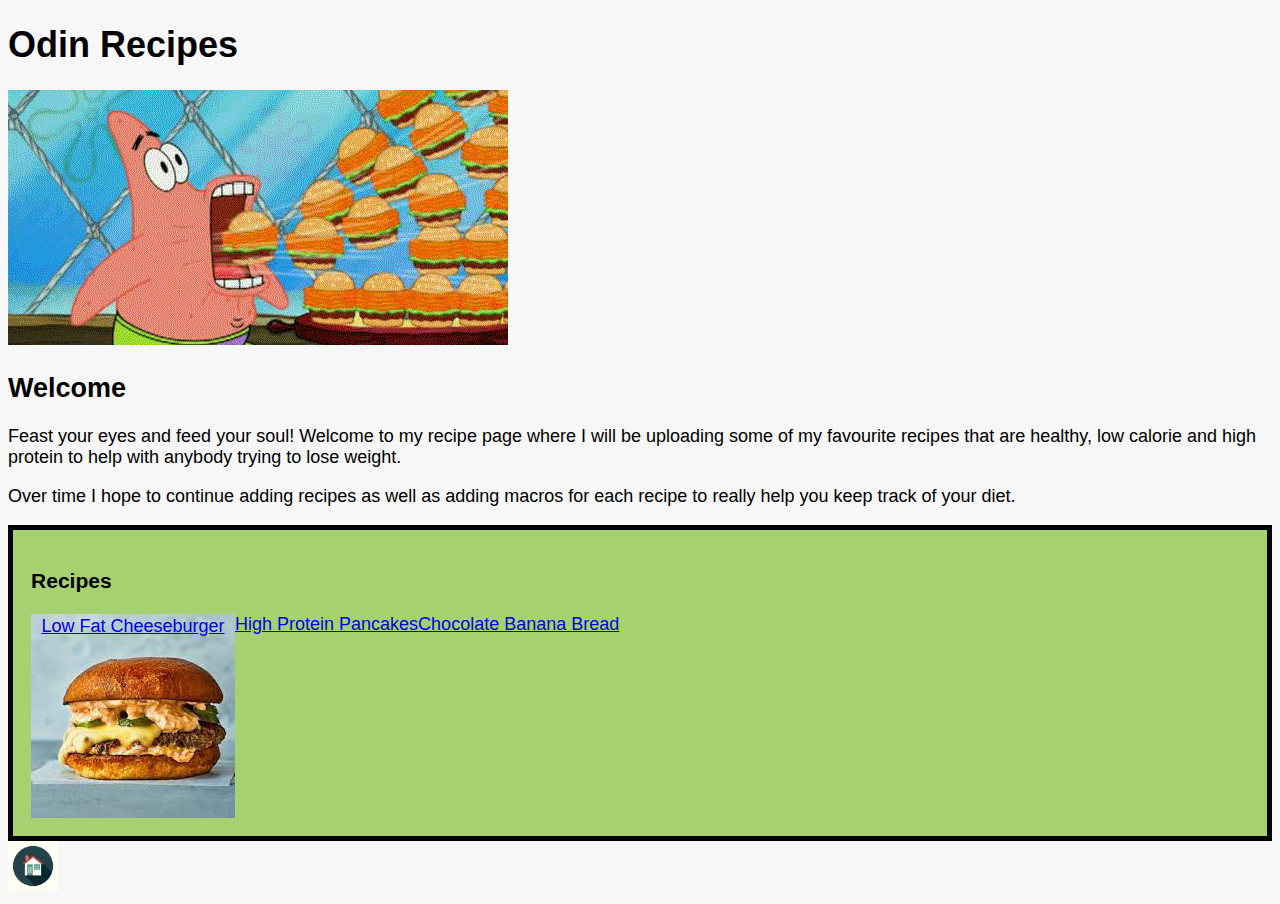
==== index.html @ d083a0c9 "index added div for bread and pancakes styles display block" ====
<!DOCTYPE html>
<html lang="en">
<head>
    <meta charset="UTF-8">
    <meta http-equiv="X-UA-Compatible" content="IE=edge">
    <meta name="viewport" content="width=device-width, initial-scale=1.0">
    <link rel="stylesheet" href="styles.css">
    <title>Odin Recipes</title>
</head>
<body>
   <h1>Odin Recipes</h1>
    <img src="img/homepage-patrick.gif" alt="Patrick star sucking in hamburgers like kirby">
    <h2>Welcome</h2>
      <p>Feast your eyes and feed your soul! Welcome to my recipe page where I will be uploading some of my favourite recipes that are healthy, low calorie and high protein to help with anybody trying to lose weight.</p>
      <p>Over time I hope to continue adding recipes as well as adding macros for each recipe to really help you keep track of your diet.</p>
<div class="recipes">
  <h3>Recipes</h3>
  <div class="recipe-list"
      <ul>
        <div class="low-fat-burger"
         <li><a href="recipes/low-fat-burger.html">Low Fat Cheeseburger</a></li>
        </div>
        <div class="protein-pancakes"
         <li><a href="recipes/pancakes.html">High Protein Pancakes</a></li>
        </div> 
        <div class="banana-bread"
         <li><a href=recipes/banana-bread.html>Chocolate Banana Bread</a></li>
        </div>
      </ul>
  </div>
</div>
    <a href="index.html">
      <img id="home" src="img/home-button.jpg" alt="home button">
    </a>
</body>
</html>
---- styles.css ----
body {
    background-color: rgb(247, 247, 247);
    color: black;
    font-family: Arial, Helvetica, sans-serif;
    font-size: 18px;
}
.recipes {
    border: 5px solid black;
    padding: 1em;
    background-color: rgb(111, 184, 22, 0.6);
}
#home {
   width: 50px;
   height: auto;
}
.recipe-list {
    display: inline-flex;
   }
.low-fat-burger {
    display: block;
    width:200px;
    height: 200px;
    text-align: center;
    background-image: url(img/beefburger.jpeg);
    border: 3px black;
    padding: 2px;
}
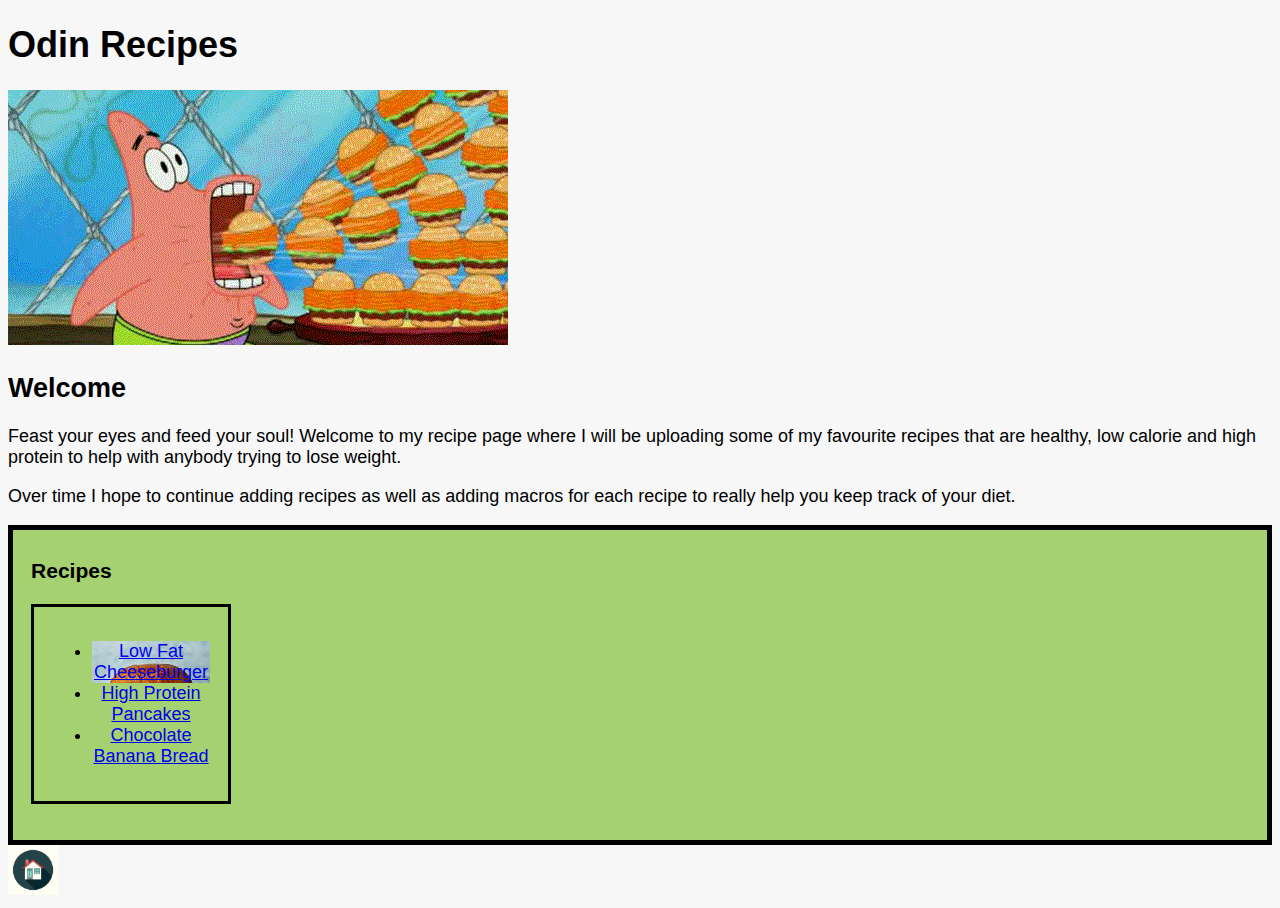
==== commit 7fb877dd: "fixed close on div in recipe list" ====
--- a/index.html
+++ b/index.html
@@ -15,19 +15,19 @@
       <p>Over time I hope to continue adding recipes as well as adding macros for each recipe to really help you keep track of your diet.</p>
 <div class="recipes">
   <h3>Recipes</h3>
-  <div class="recipe-list"
+    <div class="recipe-list">
       <ul>
-        <div class="low-fat-burger"
+        <div class="low-fat-burger">
          <li><a href="recipes/low-fat-burger.html">Low Fat Cheeseburger</a></li>
         </div>
-        <div class="protein-pancakes"
+        <div class="protein-pancakes">
          <li><a href="recipes/pancakes.html">High Protein Pancakes</a></li>
         </div> 
-        <div class="banana-bread"
+        <div class="banana-bread">
          <li><a href=recipes/banana-bread.html>Chocolate Banana Bread</a></li>
         </div>
       </ul>
-  </div>
+    </div>
 </div>
     <a href="index.html">
       <img id="home" src="img/home-button.jpg" alt="home button">
--- a/styles.css
+++ b/styles.css
@@ -15,13 +15,22 @@
 }
 .recipe-list {
     display: inline-flex;
-   }
-.low-fat-burger {
-    display: block;
+    display: flex;
+    align-items: center;
+    box-sizing: border-box;
     width:200px;
     height: 200px;
     text-align: center;
+    border: 0.2em solid black;
+    padding: 1em;
+    margin-right: 1em;
+    margin-bottom: 1em;
+}
+.low-fat-burger {
     background-image: url(img/beefburger.jpeg);
-    border: 3px black;
-    padding: 2px;
+    background-repeat: no-repeat;
+    background-size: cover;
+}
+h3 {
+    margin-block-start: 0.5em;
 }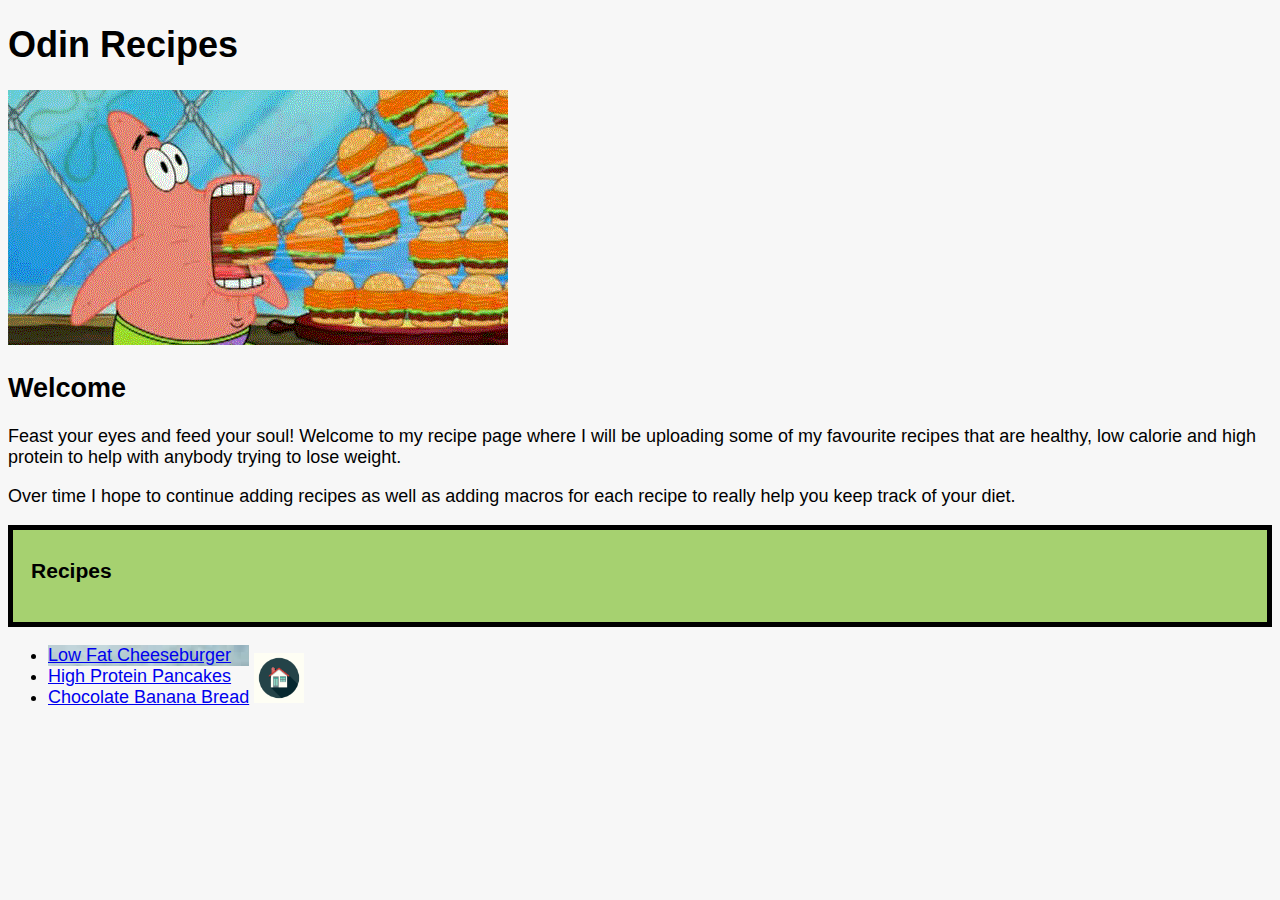
==== commit 8c1ac385: "removed div" ====
--- a/index.html
+++ b/index.html
@@ -15,6 +15,7 @@
       <p>Over time I hope to continue adding recipes as well as adding macros for each recipe to really help you keep track of your diet.</p>
 <div class="recipes">
   <h3>Recipes</h3>
+</div>
     <div class="recipe-list">
       <ul>
         <div class="low-fat-burger">
@@ -28,7 +29,6 @@
         </div>
       </ul>
     </div>
-</div>
     <a href="index.html">
       <img id="home" src="img/home-button.jpg" alt="home button">
     </a>
--- a/styles.css
+++ b/styles.css
@@ -14,17 +14,7 @@
    height: auto;
 }
 .recipe-list {
-    display: inline-flex;
-    display: flex;
-    align-items: center;
-    box-sizing: border-box;
-    width:200px;
-    height: 200px;
-    text-align: center;
-    border: 0.2em solid black;
-    padding: 1em;
-    margin-right: 1em;
-    margin-bottom: 1em;
+    display: inline-block
 }
 .low-fat-burger {
     background-image: url(img/beefburger.jpeg);
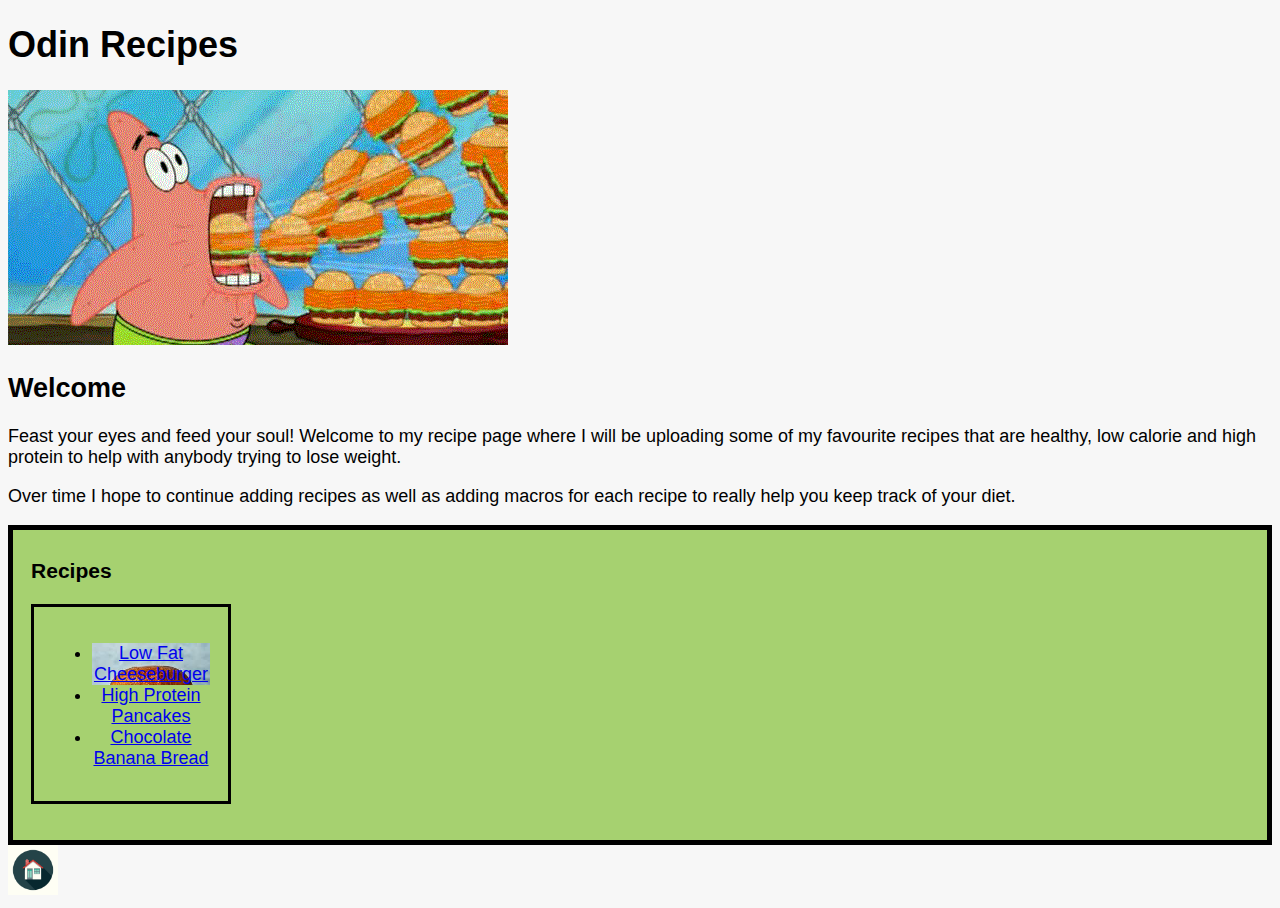
==== commit 7dccb4a0: "Changed lots" ====
--- a/index.html
+++ b/index.html
@@ -15,7 +15,6 @@
       <p>Over time I hope to continue adding recipes as well as adding macros for each recipe to really help you keep track of your diet.</p>
 <div class="recipes">
   <h3>Recipes</h3>
-</div>
     <div class="recipe-list">
       <ul>
         <div class="low-fat-burger">
@@ -29,6 +28,7 @@
         </div>
       </ul>
     </div>
+</div>    
     <a href="index.html">
       <img id="home" src="img/home-button.jpg" alt="home button">
     </a>
--- a/styles.css
+++ b/styles.css
@@ -14,7 +14,16 @@
    height: auto;
 }
 .recipe-list {
-    display: inline-block
+    display: inline-block;
+    align-items: center;
+    box-sizing: border-box;
+    width:200px;
+    height: 200px;
+    text-align: center;
+    border: 0.2em solid black;
+    padding: 1em;
+    margin-right: 1em;
+    margin-bottom: 1em;
 }
 .low-fat-burger {
     background-image: url(img/beefburger.jpeg);
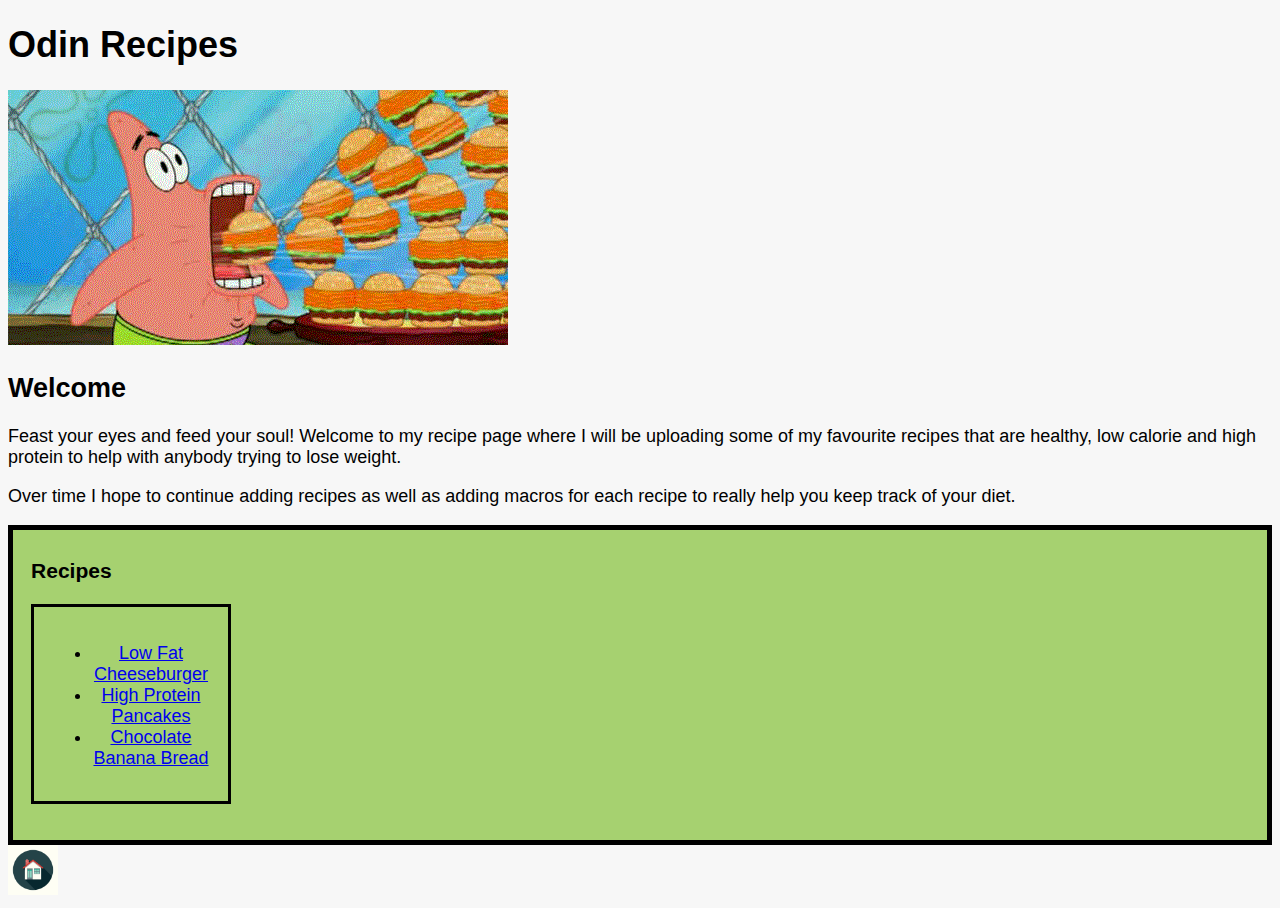
==== commit 53f8e3dd: "removed individual recipe class" ====
--- a/index.html
+++ b/index.html
@@ -17,15 +17,9 @@
   <h3>Recipes</h3>
     <div class="recipe-list">
       <ul>
-        <div class="low-fat-burger">
          <li><a href="recipes/low-fat-burger.html">Low Fat Cheeseburger</a></li>
-        </div>
-        <div class="protein-pancakes">
          <li><a href="recipes/pancakes.html">High Protein Pancakes</a></li>
-        </div> 
-        <div class="banana-bread">
          <li><a href=recipes/banana-bread.html>Chocolate Banana Bread</a></li>
-        </div>
       </ul>
     </div>
 </div>    
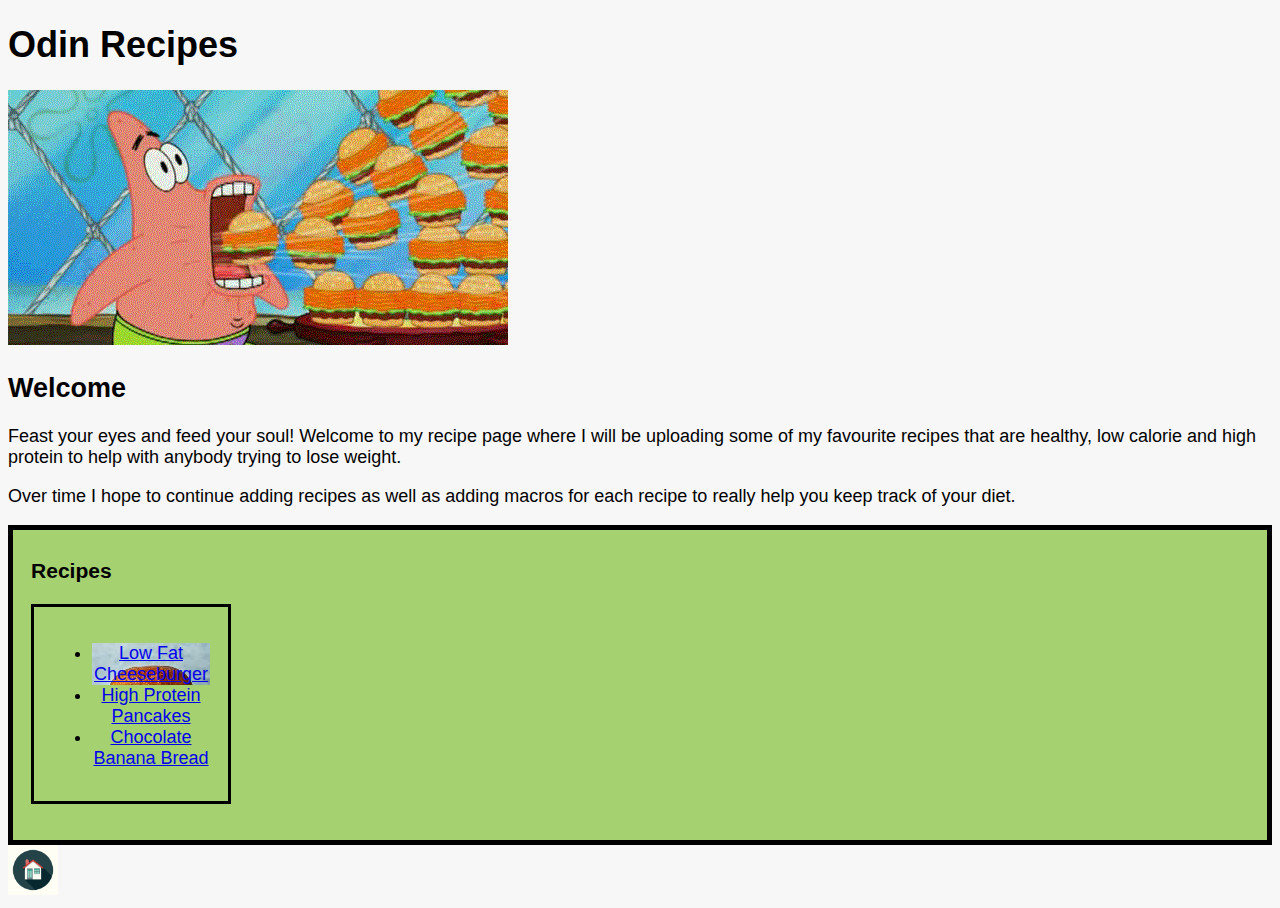
==== commit 01831835: "added div for recipes" ====
--- a/index.html
+++ b/index.html
@@ -17,9 +17,15 @@
   <h3>Recipes</h3>
     <div class="recipe-list">
       <ul>
-         <li><a href="recipes/low-fat-burger.html">Low Fat Cheeseburger</a></li>
-         <li><a href="recipes/pancakes.html">High Protein Pancakes</a></li>
-         <li><a href=recipes/banana-bread.html>Chocolate Banana Bread</a></li>
+        <div class="low-fat-burger">
+          <li><a href="recipes/low-fat-burger.html">Low Fat Cheeseburger</a></li>
+        </div>
+        <div class="pancakes">
+          <li><a href="recipes/pancakes.html">High Protein Pancakes</a></li>
+        </div>
+        <div class="banana-bread">
+          <li><a href=recipes/banana-bread.html>Chocolate Banana Bread</a></li>
+        </div>
       </ul>
     </div>
 </div>    
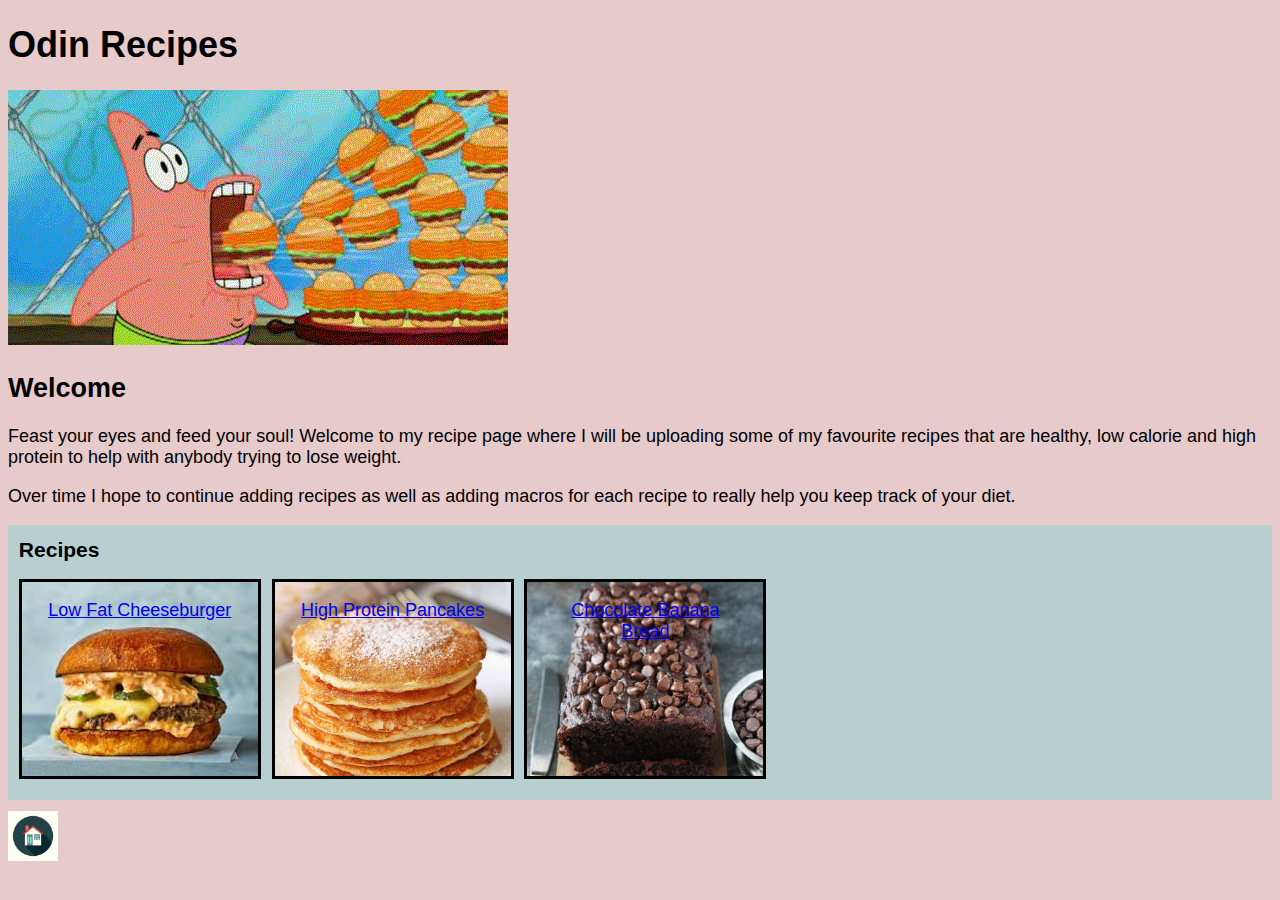
==== commit 39035a6c: "added images to links removed list changed colour" ====
--- a/index.html
+++ b/index.html
@@ -16,15 +16,14 @@
 <div class="recipes">
   <h3>Recipes</h3>
     <div class="recipe-list">
-      <ul>
         <div class="low-fat-burger">
-          <li><a href="recipes/low-fat-burger.html">Low Fat Cheeseburger</a></li>
+          <a href="recipes/low-fat-burger.html">Low Fat Cheeseburger</a>
         </div>
         <div class="pancakes">
-          <li><a href="recipes/pancakes.html">High Protein Pancakes</a></li>
+          <a href="recipes/pancakes.html">High Protein Pancakes</a>
         </div>
         <div class="banana-bread">
-          <li><a href=recipes/banana-bread.html>Chocolate Banana Bread</a></li>
+          <a href=recipes/banana-bread.html>Chocolate Banana Bread</a>
         </div>
       </ul>
     </div>
--- a/styles.css
+++ b/styles.css
@@ -1,35 +1,51 @@
 body {
-    background-color: rgb(247, 247, 247);
+    background-color: rgba(221, 183, 183, 0.719);
     color: black;
     font-family: Arial, Helvetica, sans-serif;
     font-size: 18px;
 }
 .recipes {
-    border: 5px solid black;
-    padding: 1em;
-    background-color: rgb(111, 184, 22, 0.6);
+    background-color: rgb(183, 207, 207);
+    padding: 0.6em;
+    margin-bottom: 0.6em;
 }
 #home {
    width: 50px;
    height: auto;
 }
 .recipe-list {
-    display: inline-block;
-    align-items: center;
-    box-sizing: border-box;
-    width:200px;
     height: 200px;
+    display: flex;
     text-align: center;
+    margin-bottom: 0.6em;
+    align-content: center;
+}
+.low-fat-burger {
+    width: 200px;
+    margin-inline-end: 0.6em;
     border: 0.2em solid black;
     padding: 1em;
-    margin-right: 1em;
-    margin-bottom: 1em;
-}
-.low-fat-burger {
     background-image: url(img/beefburger.jpeg);
-    background-repeat: no-repeat;
     background-size: cover;
 }
+.pancakes {
+    width: 200px;
+    margin-inline-end: 0.6em;
+    border: 0.2em solid black;
+    padding: 1em;
+    background-image: url(img/pancakes.jpg);
+    background-size: cover;
+}
+.banana-bread {
+    width: 200px;
+    margin-inline-end: 0.6em;
+    border: 0.2em solid black;
+    padding: 1em;
+    background-image: url(img/chocolate-banana-bread.jpg);
+    background-size: cover;
+}
+
 h3 {
-    margin-block-start: 0.5em;
+    margin-top: 0.1em;
+    margin-bottom: 0.8em;
 }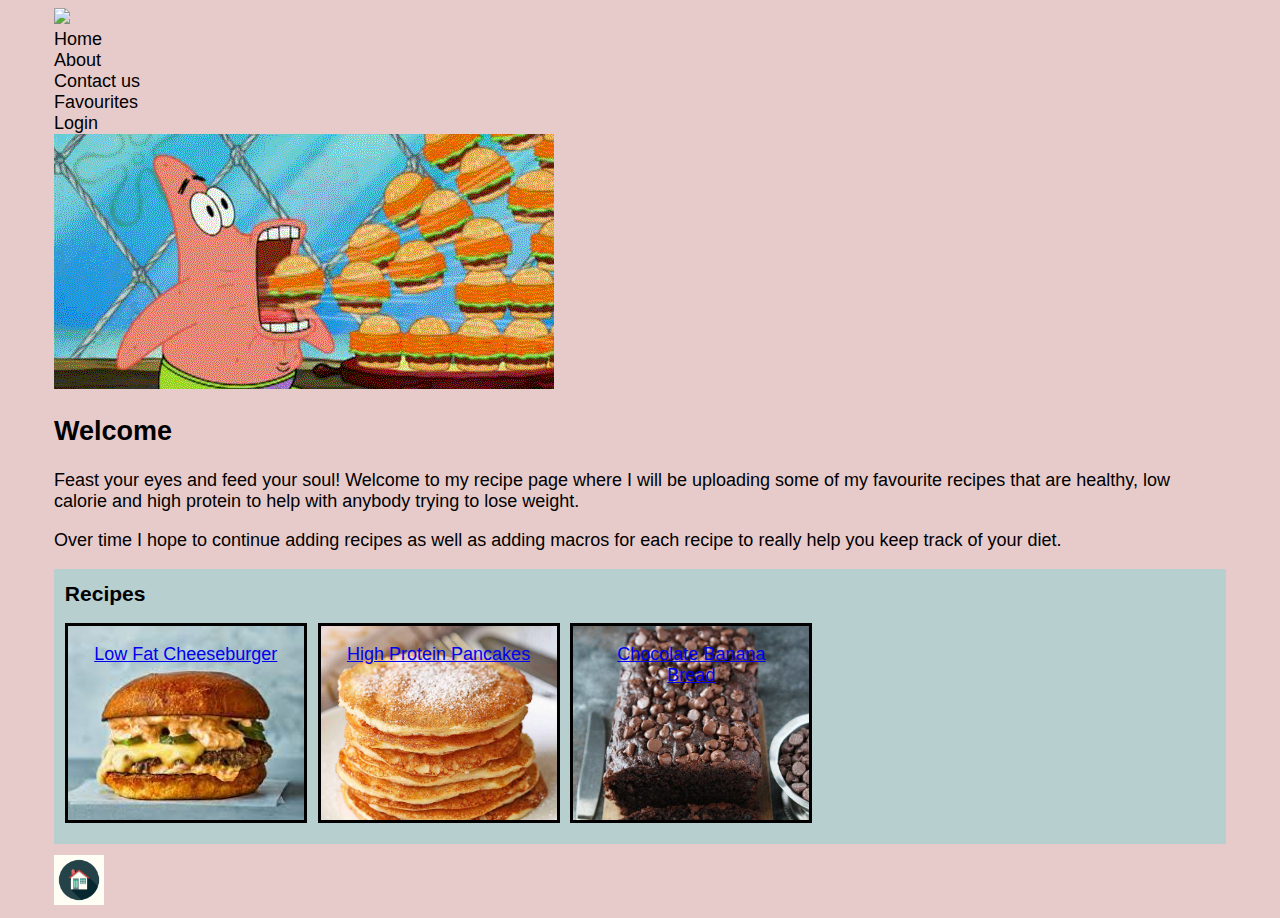
==== commit c12fd55d: "Added header div added logo" ====
--- a/index.html
+++ b/index.html
@@ -8,11 +8,23 @@
     <title>Odin Recipes</title>
 </head>
 <body>
-   <h1>Odin Recipes</h1>
-    <img src="img/homepage-patrick.gif" alt="Patrick star sucking in hamburgers like kirby">
-    <h2>Welcome</h2>
+  <div class="logo">
+    <img src="img/odin-recipes.png">
+  </div>
+<div class="header">
+  <div>Home</div>
+  <div>About</div>
+  <div>Contact us</div>
+  <div>Favourites</div>
+  <div>Login</div>
+</div>
+  <div class="picture"><img src="img/homepage-patrick.gif" alt="Patrick star sucking in hamburgers like kirby">
+  </div>
+    <div class="introduction">
+      <h2>Welcome</h2>
       <p>Feast your eyes and feed your soul! Welcome to my recipe page where I will be uploading some of my favourite recipes that are healthy, low calorie and high protein to help with anybody trying to lose weight.</p>
       <p>Over time I hope to continue adding recipes as well as adding macros for each recipe to really help you keep track of your diet.</p>
+    </div>
 <div class="recipes">
   <h3>Recipes</h3>
     <div class="recipe-list">
@@ -25,7 +37,6 @@
         <div class="banana-bread">
           <a href=recipes/banana-bread.html>Chocolate Banana Bread</a>
         </div>
-      </ul>
     </div>
 </div>    
     <a href="index.html">
--- a/styles.css
+++ b/styles.css
@@ -3,6 +3,8 @@
     color: black;
     font-family: Arial, Helvetica, sans-serif;
     font-size: 18px;
+    margin-left: 3em;
+    margin-right: 3em;
 }
 .recipes {
     background-color: rgb(183, 207, 207);
@@ -20,29 +22,21 @@
     margin-bottom: 0.6em;
     align-content: center;
 }
-.low-fat-burger {
+.recipe-list div{
     width: 200px;
     margin-inline-end: 0.6em;
     border: 0.2em solid black;
     padding: 1em;
-    background-image: url(img/beefburger.jpeg);
     background-size: cover;
 }
+.low-fat-burger {
+    background-image: url(img/beefburger.jpeg);
+}
 .pancakes {
-    width: 200px;
-    margin-inline-end: 0.6em;
-    border: 0.2em solid black;
-    padding: 1em;
     background-image: url(img/pancakes.jpg);
-    background-size: cover;
 }
 .banana-bread {
-    width: 200px;
-    margin-inline-end: 0.6em;
-    border: 0.2em solid black;
-    padding: 1em;
     background-image: url(img/chocolate-banana-bread.jpg);
-    background-size: cover;
 }
 
 h3 {
